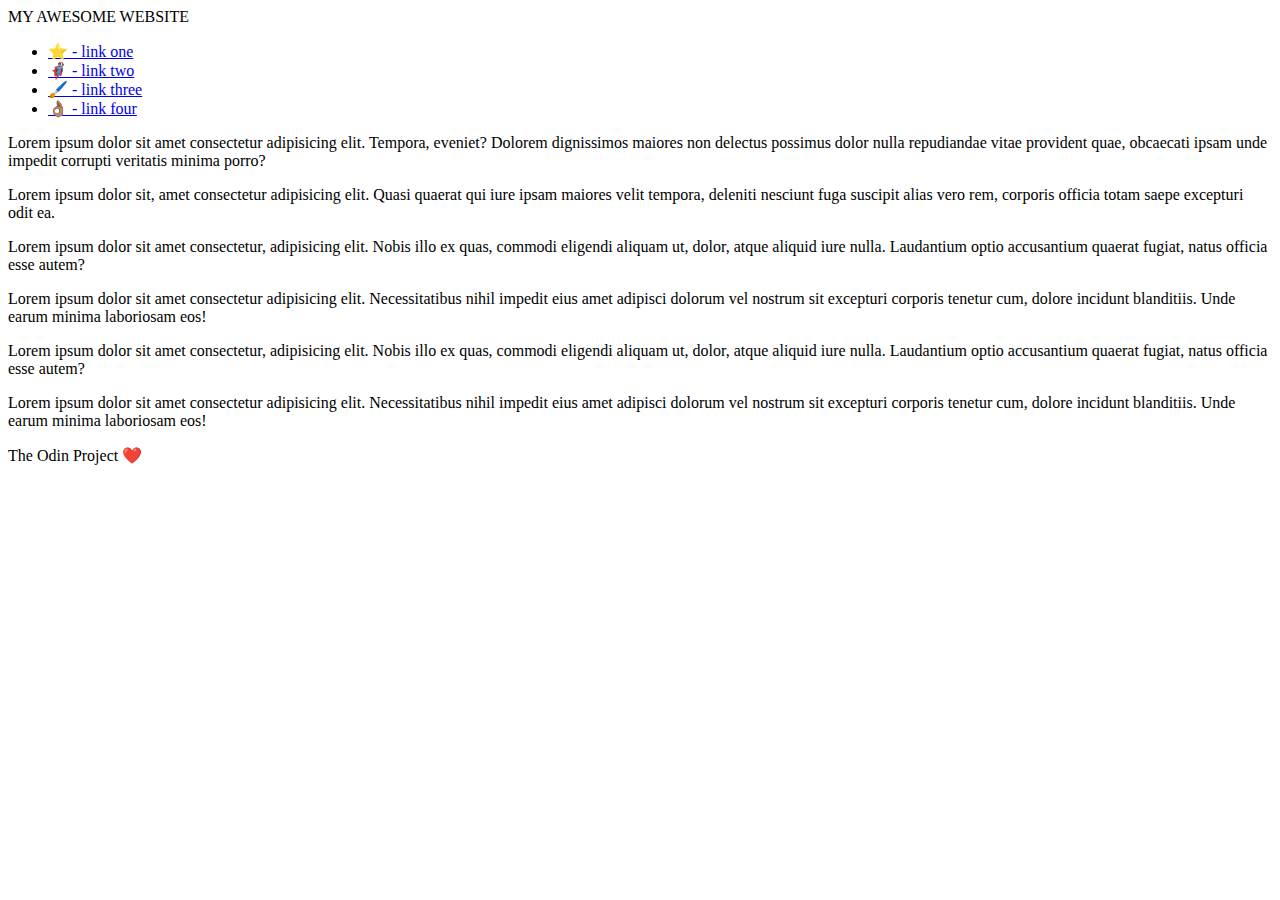
==== flex/07-flex-layout-2/index.html @ 8188475f "First commit" ====
<!DOCTYPE html>
<html lang="en">
  <head>
    <meta charset="UTF-8" />
    <meta http-equiv="X-UA-Compatible" content="IE=edge" />
    <meta name="viewport" content="width=device-width, initial-scale=1.0" />
    <title>The Holy Grail</title>
    <link rel="stylesheet" href="style.css" />
  </head>
  <body>
    <div class="header">MY AWESOME WEBSITE</div>

    <div class="sidebar">
      <ul>
        <li><a href="#">⭐ - link one</a></li>
        <li><a href="#">🦸🏽‍♂️ - link two</a></li>
        <li><a href="#">🖌️ - link three</a></li>
        <li><a href="#">👌🏽 - link four</a></li>
      </ul>
    </div>

    <div class="card">
      <p>
        Lorem ipsum dolor sit amet consectetur adipisicing elit. Tempora, eveniet? Dolorem dignissimos maiores non
        delectus possimus dolor nulla repudiandae vitae provident quae, obcaecati ipsam unde impedit corrupti veritatis
        minima porro?
      </p>
    </div>
    <div class="card">
      <p>
        Lorem ipsum dolor sit, amet consectetur adipisicing elit. Quasi quaerat qui iure ipsam maiores velit tempora,
        deleniti nesciunt fuga suscipit alias vero rem, corporis officia totam saepe excepturi odit ea.
      </p>
    </div>
    <div class="card">
      <p>
        Lorem ipsum dolor sit amet consectetur, adipisicing elit. Nobis illo ex quas, commodi eligendi aliquam ut,
        dolor, atque aliquid iure nulla. Laudantium optio accusantium quaerat fugiat, natus officia esse autem?
      </p>
    </div>
    <div class="card">
      <p>
        Lorem ipsum dolor sit amet consectetur adipisicing elit. Necessitatibus nihil impedit eius amet adipisci dolorum
        vel nostrum sit excepturi corporis tenetur cum, dolore incidunt blanditiis. Unde earum minima laboriosam eos!
      </p>
    </div>
    <div class="card">
      Lorem ipsum dolor sit amet consectetur, adipisicing elit. Nobis illo ex quas, commodi eligendi aliquam ut, dolor,
      atque aliquid iure nulla. Laudantium optio accusantium quaerat fugiat, natus officia esse autem?
    </div>
    <div class="card">
      <p>
        Lorem ipsum dolor sit amet consectetur adipisicing elit. Necessitatibus nihil impedit eius amet adipisci dolorum
        vel nostrum sit excepturi corporis tenetur cum, dolore incidunt blanditiis. Unde earum minima laboriosam eos!
      </p>
    </div>

    <div class="footer">The Odin Project ❤️</div>
  </body>
</html>
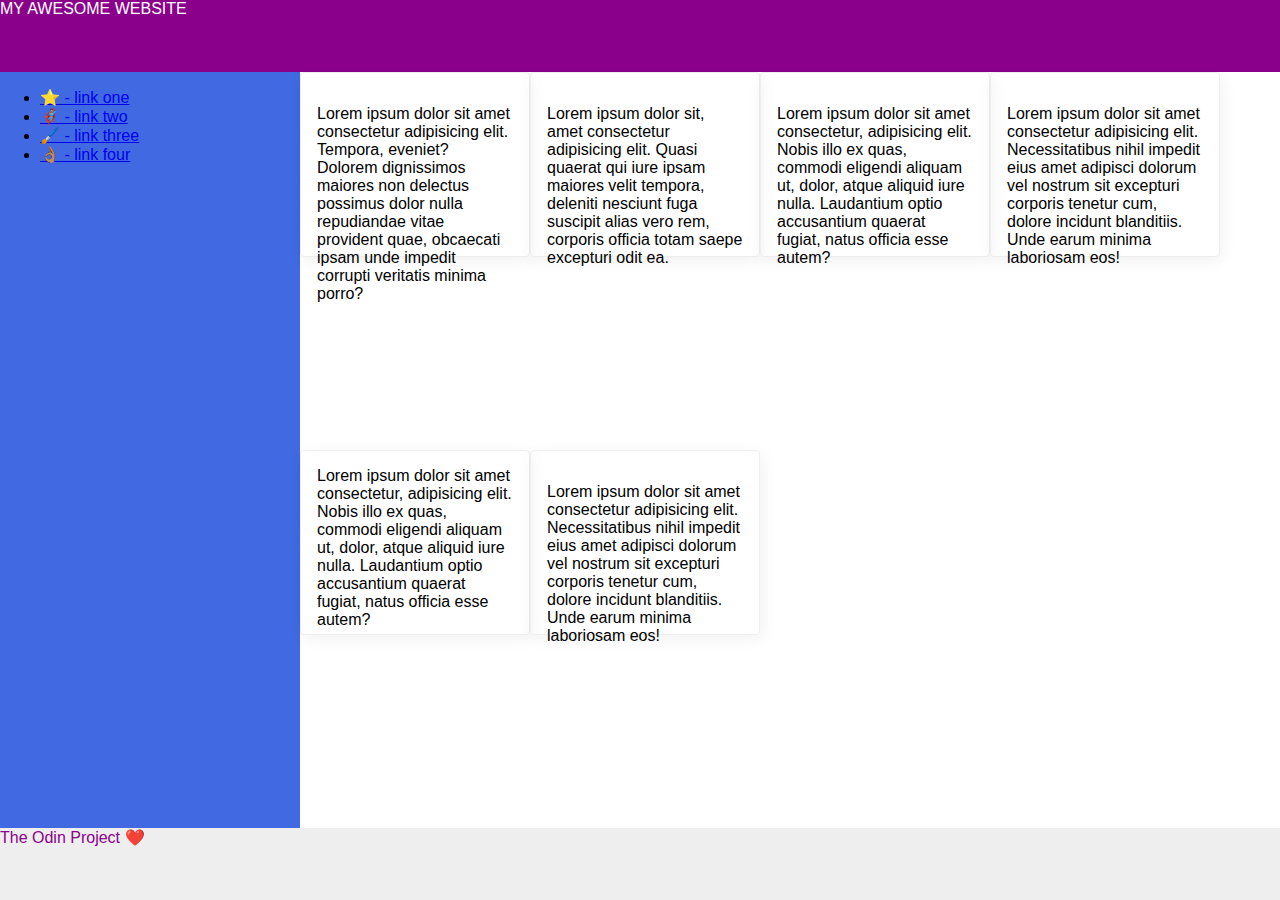
==== commit b6504a44: "Manage the layout in card-container" ====
--- a/flex/07-flex-layout-2/index.html
+++ b/flex/07-flex-layout-2/index.html
@@ -9,50 +9,55 @@
   </head>
   <body>
     <div class="header">MY AWESOME WEBSITE</div>
+    <div class="main-container">
+      <div class="sidebar">
+        <ul>
+          <li><a href="#">⭐ - link one</a></li>
+          <li><a href="#">🦸🏽‍♂️ - link two</a></li>
+          <li><a href="#">🖌️ - link three</a></li>
+          <li><a href="#">👌🏽 - link four</a></li>
+        </ul>
+      </div>
 
-    <div class="sidebar">
-      <ul>
-        <li><a href="#">⭐ - link one</a></li>
-        <li><a href="#">🦸🏽‍♂️ - link two</a></li>
-        <li><a href="#">🖌️ - link three</a></li>
-        <li><a href="#">👌🏽 - link four</a></li>
-      </ul>
-    </div>
-
-    <div class="card">
-      <p>
-        Lorem ipsum dolor sit amet consectetur adipisicing elit. Tempora, eveniet? Dolorem dignissimos maiores non
-        delectus possimus dolor nulla repudiandae vitae provident quae, obcaecati ipsam unde impedit corrupti veritatis
-        minima porro?
-      </p>
-    </div>
-    <div class="card">
-      <p>
-        Lorem ipsum dolor sit, amet consectetur adipisicing elit. Quasi quaerat qui iure ipsam maiores velit tempora,
-        deleniti nesciunt fuga suscipit alias vero rem, corporis officia totam saepe excepturi odit ea.
-      </p>
-    </div>
-    <div class="card">
-      <p>
-        Lorem ipsum dolor sit amet consectetur, adipisicing elit. Nobis illo ex quas, commodi eligendi aliquam ut,
-        dolor, atque aliquid iure nulla. Laudantium optio accusantium quaerat fugiat, natus officia esse autem?
-      </p>
-    </div>
-    <div class="card">
-      <p>
-        Lorem ipsum dolor sit amet consectetur adipisicing elit. Necessitatibus nihil impedit eius amet adipisci dolorum
-        vel nostrum sit excepturi corporis tenetur cum, dolore incidunt blanditiis. Unde earum minima laboriosam eos!
-      </p>
-    </div>
-    <div class="card">
-      Lorem ipsum dolor sit amet consectetur, adipisicing elit. Nobis illo ex quas, commodi eligendi aliquam ut, dolor,
-      atque aliquid iure nulla. Laudantium optio accusantium quaerat fugiat, natus officia esse autem?
-    </div>
-    <div class="card">
-      <p>
-        Lorem ipsum dolor sit amet consectetur adipisicing elit. Necessitatibus nihil impedit eius amet adipisci dolorum
-        vel nostrum sit excepturi corporis tenetur cum, dolore incidunt blanditiis. Unde earum minima laboriosam eos!
-      </p>
+      <div class="card-container">
+        <div class="card">
+          <p>
+            Lorem ipsum dolor sit amet consectetur adipisicing elit. Tempora, eveniet? Dolorem dignissimos maiores non
+            delectus possimus dolor nulla repudiandae vitae provident quae, obcaecati ipsam unde impedit corrupti
+            veritatis minima porro?
+          </p>
+        </div>
+        <div class="card">
+          <p>
+            Lorem ipsum dolor sit, amet consectetur adipisicing elit. Quasi quaerat qui iure ipsam maiores velit
+            tempora, deleniti nesciunt fuga suscipit alias vero rem, corporis officia totam saepe excepturi odit ea.
+          </p>
+        </div>
+        <div class="card">
+          <p>
+            Lorem ipsum dolor sit amet consectetur, adipisicing elit. Nobis illo ex quas, commodi eligendi aliquam ut,
+            dolor, atque aliquid iure nulla. Laudantium optio accusantium quaerat fugiat, natus officia esse autem?
+          </p>
+        </div>
+        <div class="card">
+          <p>
+            Lorem ipsum dolor sit amet consectetur adipisicing elit. Necessitatibus nihil impedit eius amet adipisci
+            dolorum vel nostrum sit excepturi corporis tenetur cum, dolore incidunt blanditiis. Unde earum minima
+            laboriosam eos!
+          </p>
+        </div>
+        <div class="card">
+          Lorem ipsum dolor sit amet consectetur, adipisicing elit. Nobis illo ex quas, commodi eligendi aliquam ut,
+          dolor, atque aliquid iure nulla. Laudantium optio accusantium quaerat fugiat, natus officia esse autem?
+        </div>
+        <div class="card">
+          <p>
+            Lorem ipsum dolor sit amet consectetur adipisicing elit. Necessitatibus nihil impedit eius amet adipisci
+            dolorum vel nostrum sit excepturi corporis tenetur cum, dolore incidunt blanditiis. Unde earum minima
+            laboriosam eos!
+          </p>
+        </div>
+      </div>
     </div>
 
     <div class="footer">The Odin Project ❤️</div>
--- a/flex/07-flex-layout-2/style.css
+++ b/flex/07-flex-layout-2/style.css
@@ -0,0 +1,47 @@
+body {
+  font-family: -apple-system, BlinkMacSystemFont, "Segoe UI", Roboto, Oxygen, Ubuntu, Cantarell, "Open Sans",
+    "Helvetica Neue", sans-serif;
+  margin: 0;
+  min-height: 100vh;
+  display: flex;
+  flex-direction: column;
+}
+
+.header {
+  height: 72px;
+  background: darkmagenta;
+  color: white;
+  flex: -1;
+}
+
+.main-container {
+  flex-grow: 1;
+  display: flex;
+}
+
+.card-container {
+  display: flex;
+  flex-flow: row wrap;
+  flex: 1;
+}
+
+.footer {
+  height: 72px;
+  background: #eee;
+  color: darkmagenta;
+}
+
+.sidebar {
+  width: 300px;
+  background: royalblue;
+  box-sizing: border-box;
+}
+
+.card {
+  border: 1px solid #eee;
+  box-shadow: 2px 4px 16px rgba(0, 0, 0, 0.06);
+  border-radius: 4px;
+  width: 20%;
+  height: 20%;
+  padding: 1rem;
+}
